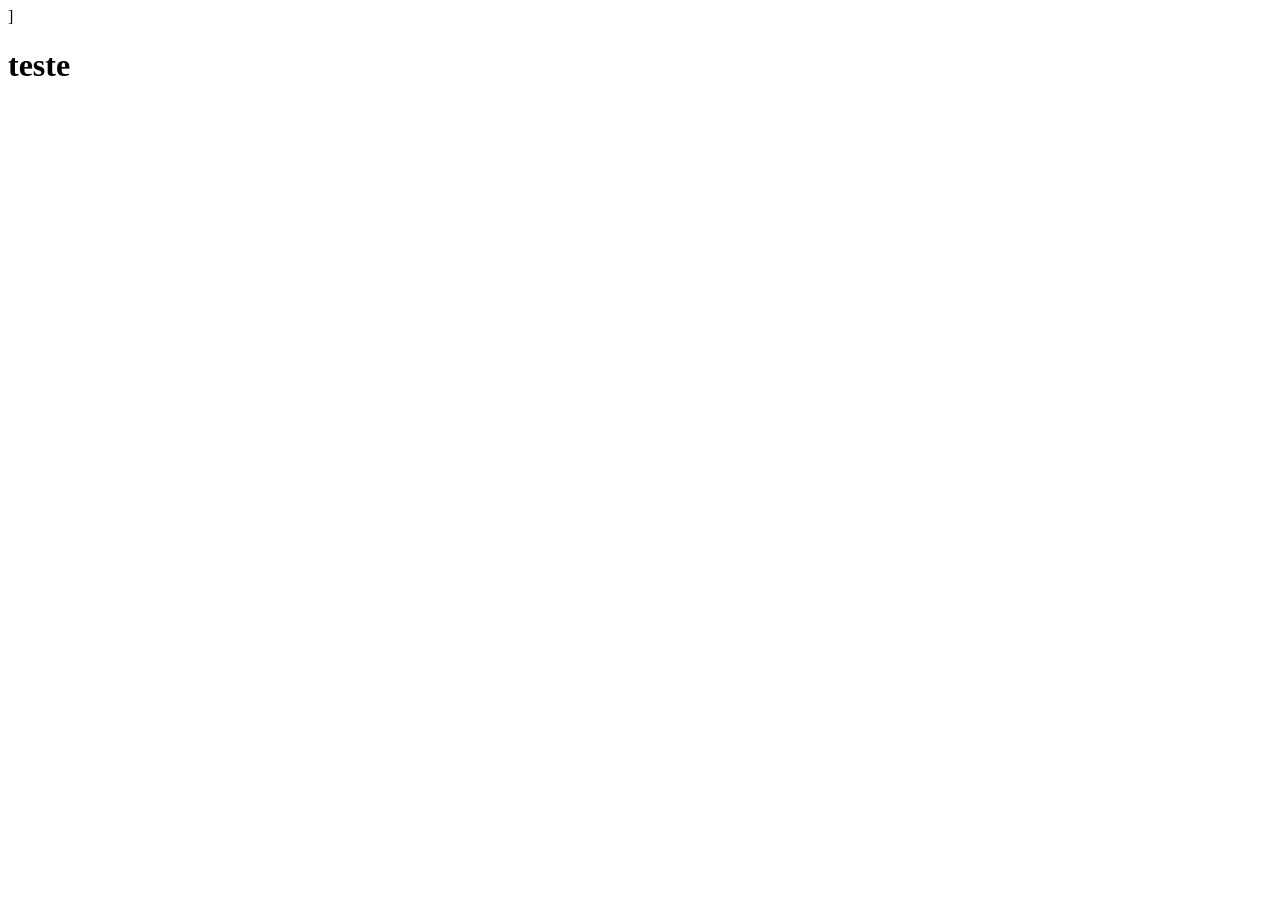
==== front/index.html @ b3caced9 "up.teste testando pra ve se ta linkado" ====
<!DOCTYPE html>
<html lang="en">
<head>
    <meta charset="UTF-8">
    <meta name="viewport" content="width=device-width, initial-scale=1.0">
    <title>teste</title>
</head>
<body>
    ]<h1>teste</h1>
</body>
</html>
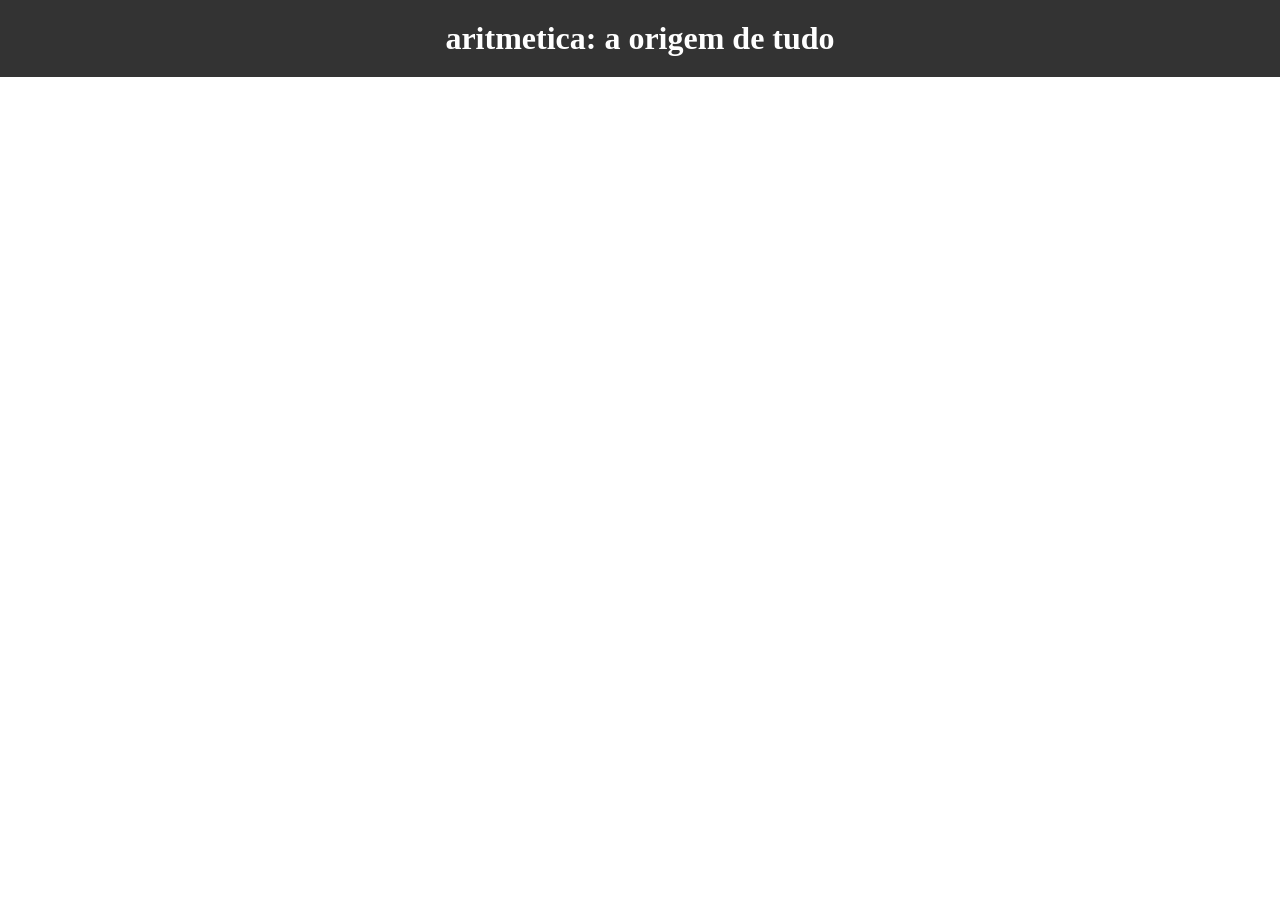
==== commit 71b2ea32: "up 1 colocando o h1" ====
--- a/front/index.html
+++ b/front/index.html
@@ -3,9 +3,12 @@
 <head>
     <meta charset="UTF-8">
     <meta name="viewport" content="width=device-width, initial-scale=1.0">
-    <title>teste</title>
+    <title>Aritimetica</title>
+    <link rel="stylesheet" href="style.css">
 </head>
 <body>
-    ]<h1>teste</h1>
+    <div id="navegacao">
+        <h1>aritmetica: a origem de tudo</h1>
+    </div>
 </body>
 </html>
--- a/front/style.css
+++ b/front/style.css
@@ -0,0 +1,11 @@
+*{
+    margin: 0;
+    padding: 0;
+}
+#navegacao{
+    background-color: #333;
+    color: white;
+    padding: 20px;
+    text-align: center;
+    font-family: Cambria, Cochin, Georgia, Times, 'Times New Roman', serif
+}
